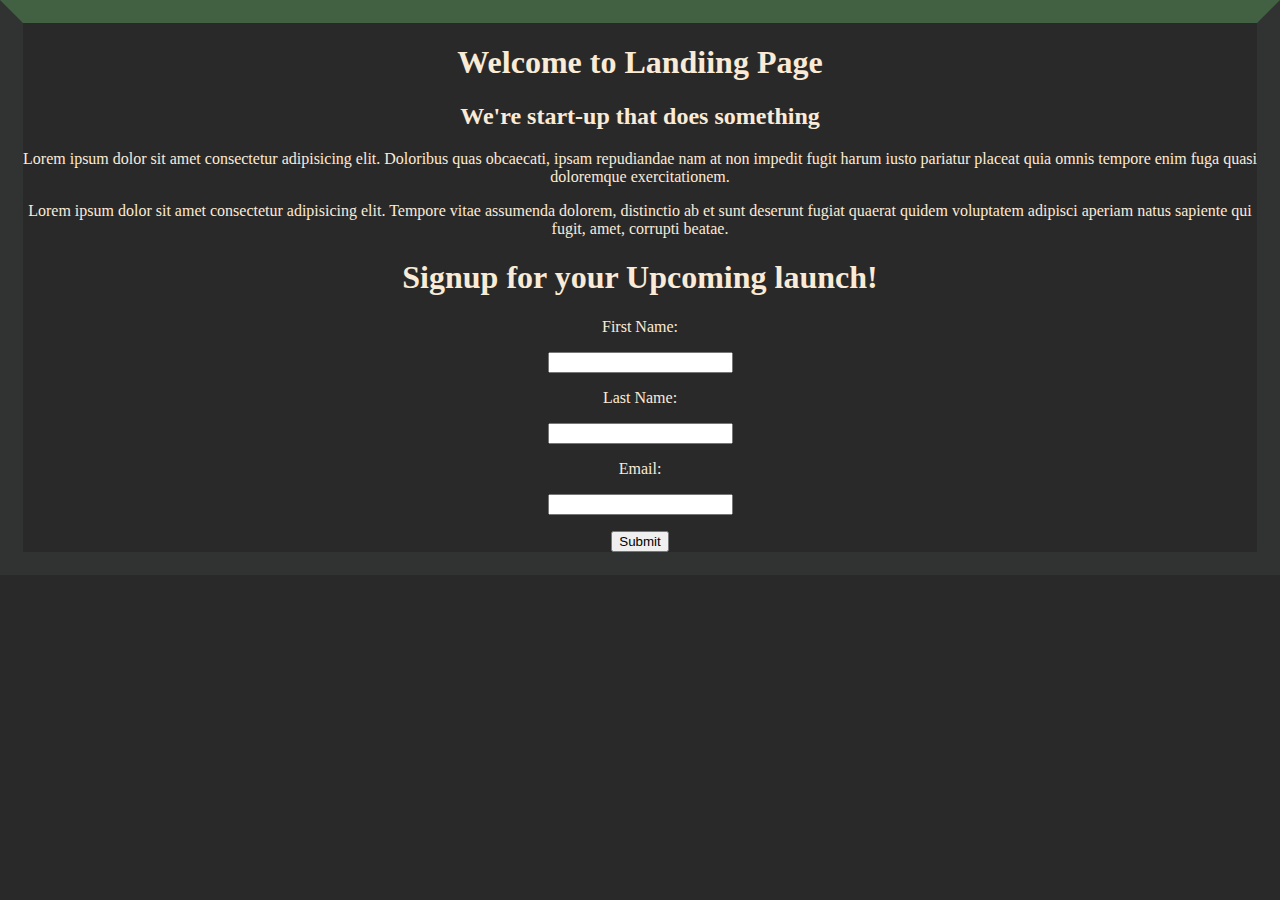
==== landingpage/landingpage.html @ 4069e773 "Add files via upload" ====
<!DOCTYPE html>
<html lang="en">
<head>
    <title>Landing page</title>
    <link rel="stylesheet" href="landing.css">
</head>
<body>
    <div class="total">
        <div class="heading">
            <h1>Welcome to Landiing Page</h1>
            <h2>We're start-up that does something</h2>
            <p>Lorem ipsum dolor sit amet consectetur adipisicing elit. Doloribus quas obcaecati, ipsam repudiandae nam at non impedit fugit harum iusto pariatur placeat quia omnis tempore enim fuga quasi doloremque exercitationem.</p>
            <p></p>
            <p>Lorem ipsum dolor sit amet consectetur adipisicing elit. Tempore vitae assumenda dolorem, distinctio ab et sunt deserunt fugiat quaerat quidem voluptatem adipisci aperiam natus sapiente qui fugit, amet, corrupti beatae.</p>
            <p></p>
            <h1>Signup for your Upcoming launch!</h1>
        </div>
        
        <div class="data">
            <label for="first name">First Name:</label>
            <p></p>
            <input type="text">
            <p></p>
            <label for="first name">Last Name:</label>
            <p></p>    
            <input type="text">
            <p></p>
            <label for="first name">Email:</label>
            <p></p>
            <input type="text">
            <p></p>
            <input type="submit" name="Signup" id="submit">
        </div>
    </div> 
</body>
</html>
---- landingpage/landing.css ----
body{
    background-color: rgba(18, 17, 18, 0.899);
    color: antiquewhite;
    border: 23px solid rgba(117, 158, 127, 0.093);
    margin-bottom: 0% ;
    margin-top: 0%;
    margin-right: 0%;
    margin-left: 0%;
    border-top: 23px solid rgba(114, 205, 114, 0.341);

    

}
.heading {
    text-align: center;
}
.heading1 {
    text-align: center;
}
.data{
    text-align: center;
}
.total{
    
}
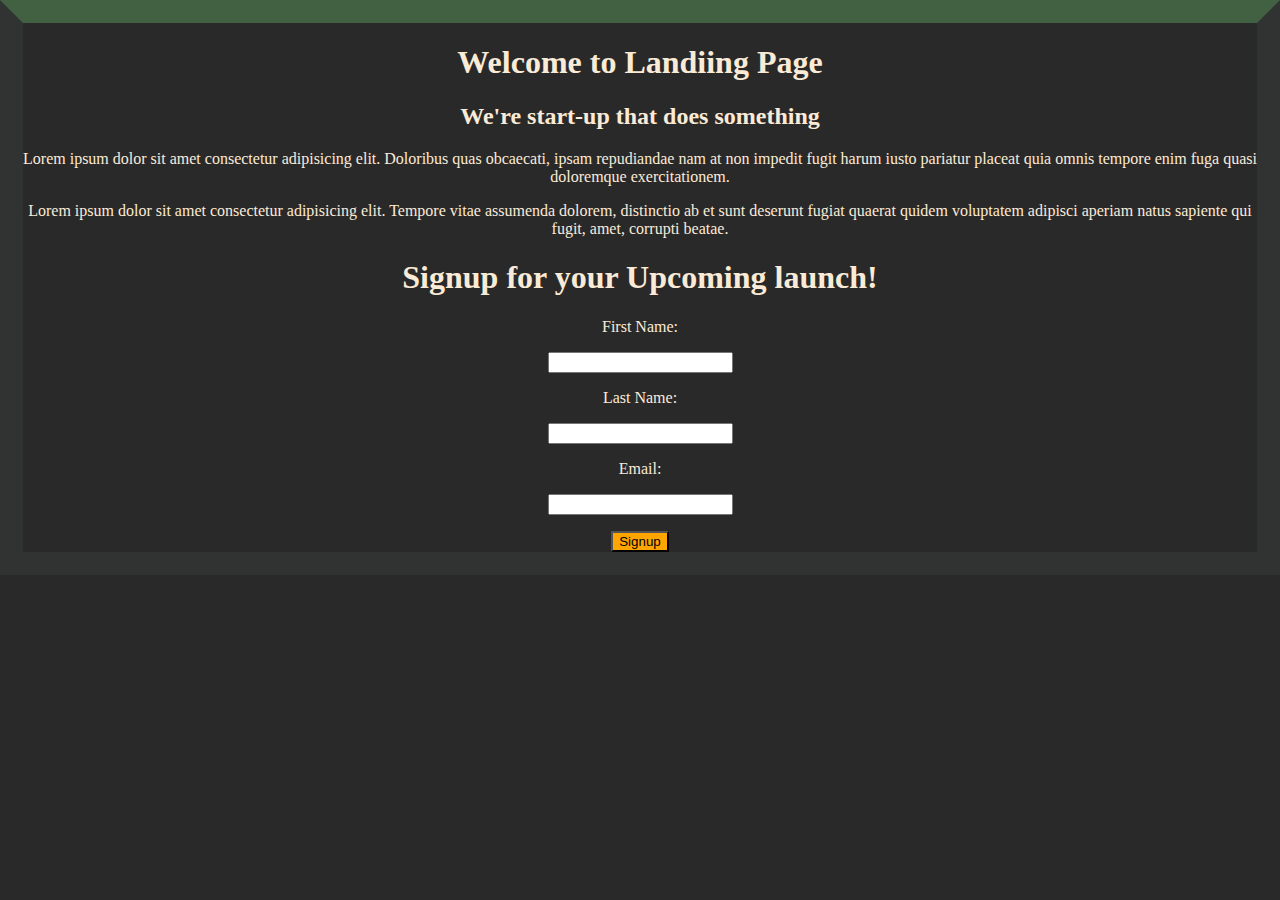
==== commit 4f7b20f0: "Add files via upload" ====
--- a/landingpage/landingpage.html
+++ b/landingpage/landingpage.html
@@ -2,6 +2,7 @@
 <html lang="en">
 <head>
     <title>Landing page</title>
+    <link rel="stylesheet" href="landing.css">
     <link rel="stylesheet" href="landing.css">
 </head>
 <body>
@@ -29,7 +30,9 @@
             <p></p>
             <input type="text">
             <p></p>
-            <input type="submit" name="Signup" id="submit">
+            <a href="Thanku.html">
+                <input  type="submit" value="Signup" id="submit">
+            </a>
         </div>
     </div> 
 </body>
--- a/landingpage/landing.css
+++ b/landingpage/landing.css
@@ -7,9 +7,6 @@
     margin-right: 0%;
     margin-left: 0%;
     border-top: 23px solid rgba(114, 205, 114, 0.341);
-
-    
-
 }
 .heading {
     text-align: center;
@@ -20,6 +17,9 @@
 .data{
     text-align: center;
 }
-.total{
-    
+#submit{
+    background-color: orange;
+}
+.Thanku{
+    text-align: center;
 }--- a/landingpage/landing.css
+++ b/landingpage/landing.css
@@ -7,9 +7,6 @@
     margin-right: 0%;
     margin-left: 0%;
     border-top: 23px solid rgba(114, 205, 114, 0.341);
-
-    
-
 }
 .heading {
     text-align: center;
@@ -20,6 +17,9 @@
 .data{
     text-align: center;
 }
-.total{
-    
+#submit{
+    background-color: orange;
+}
+.Thanku{
+    text-align: center;
 }